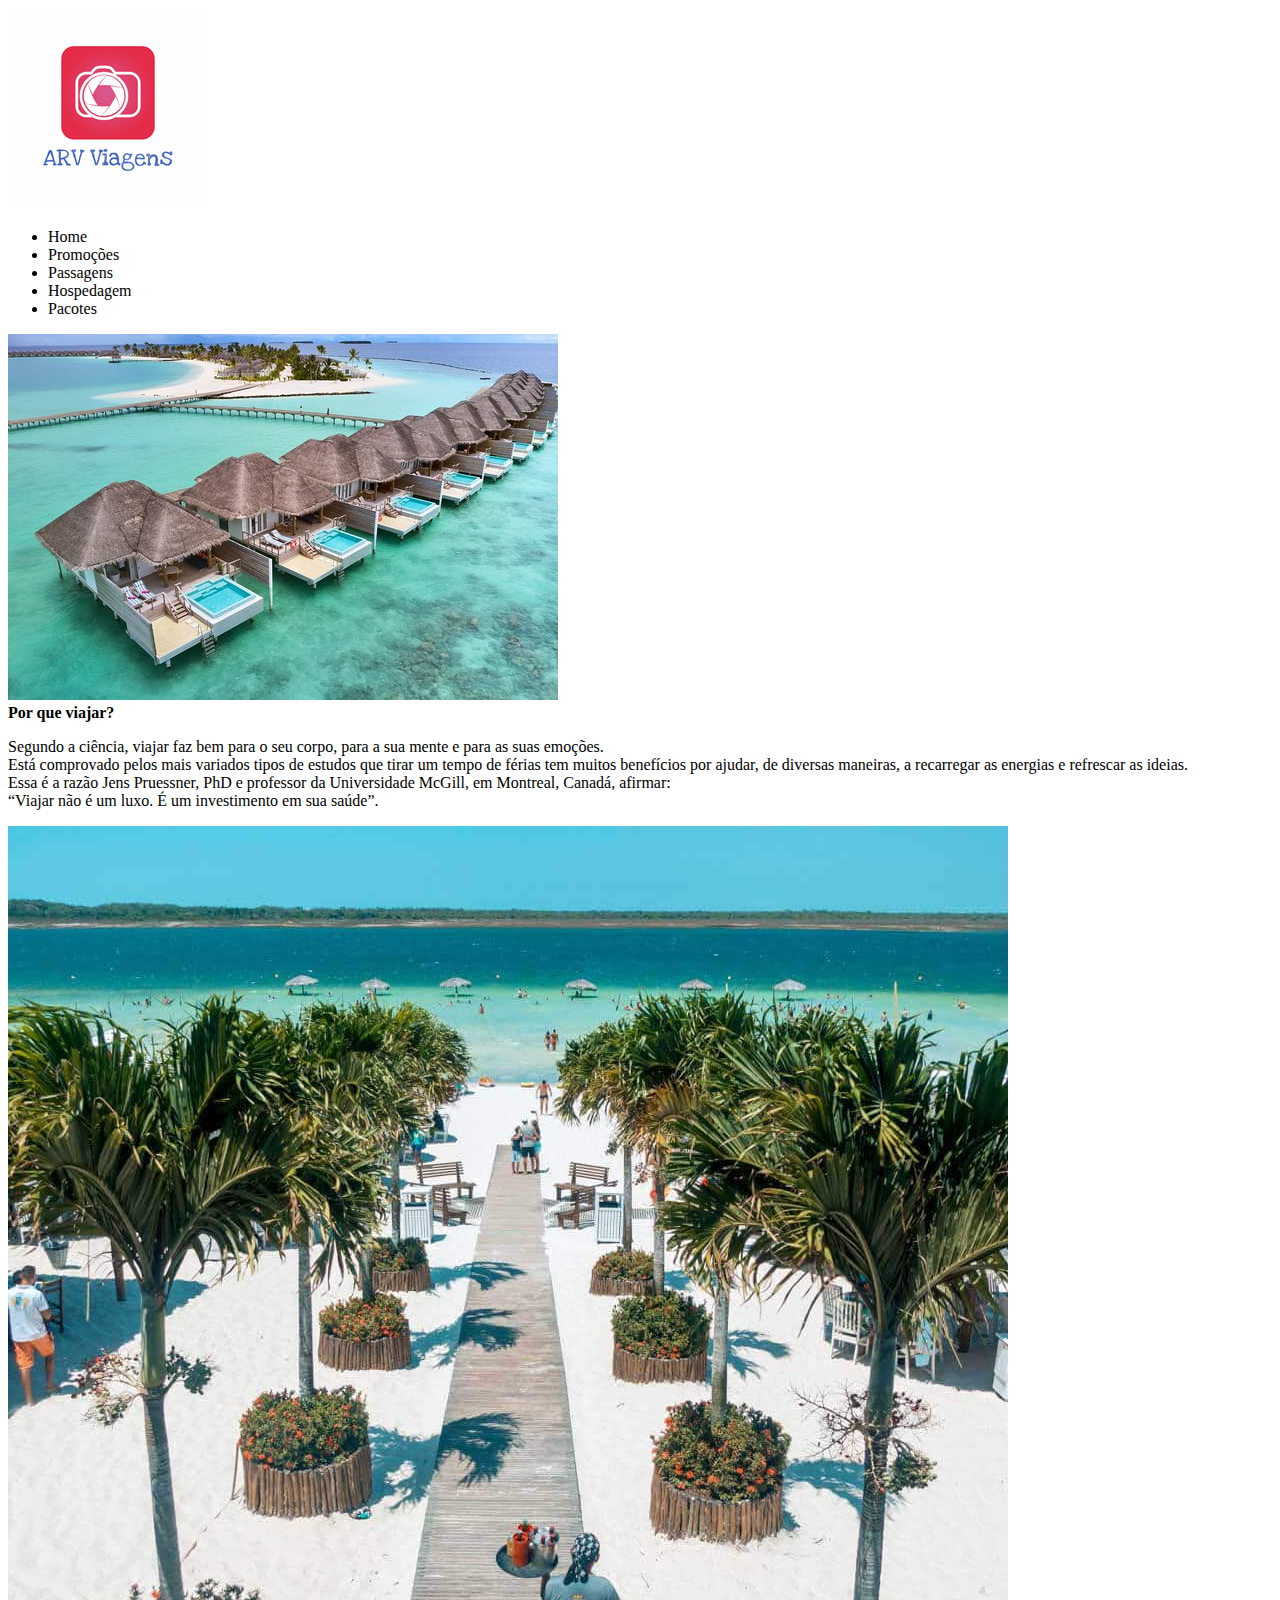
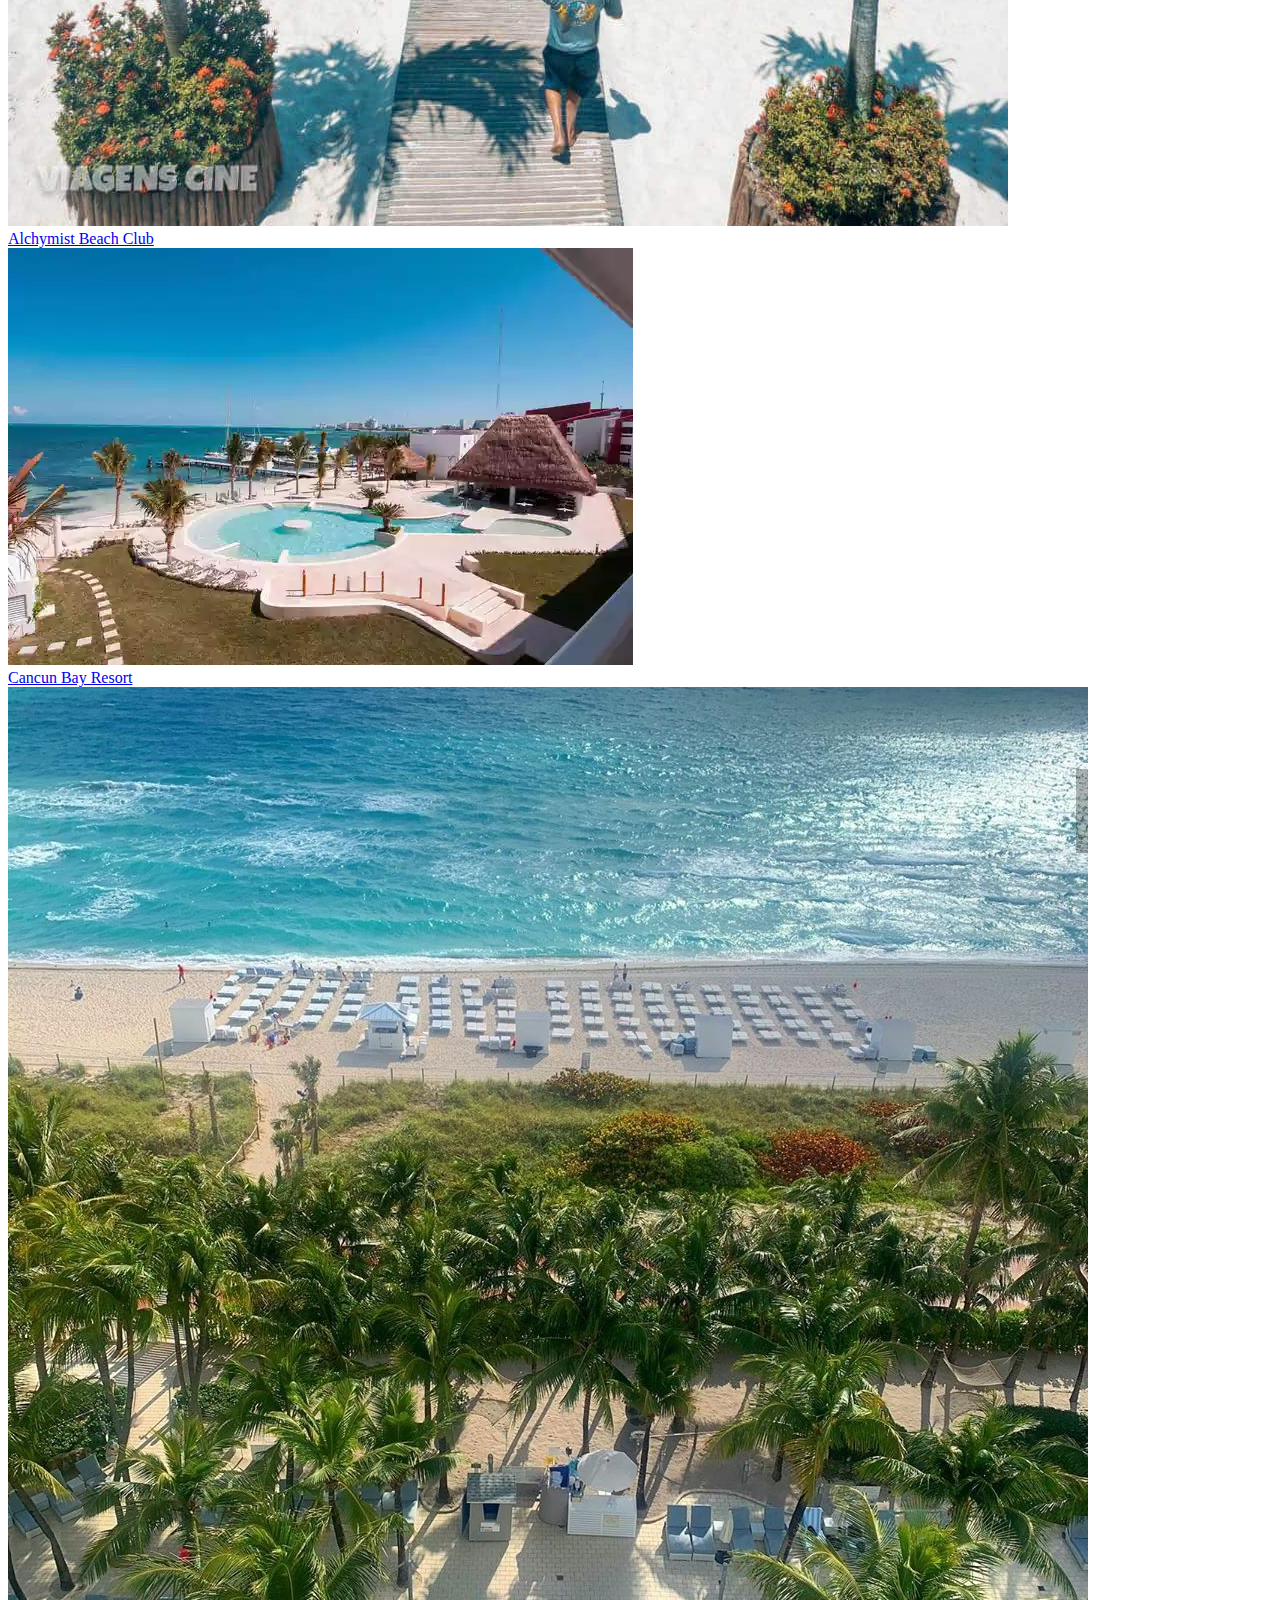
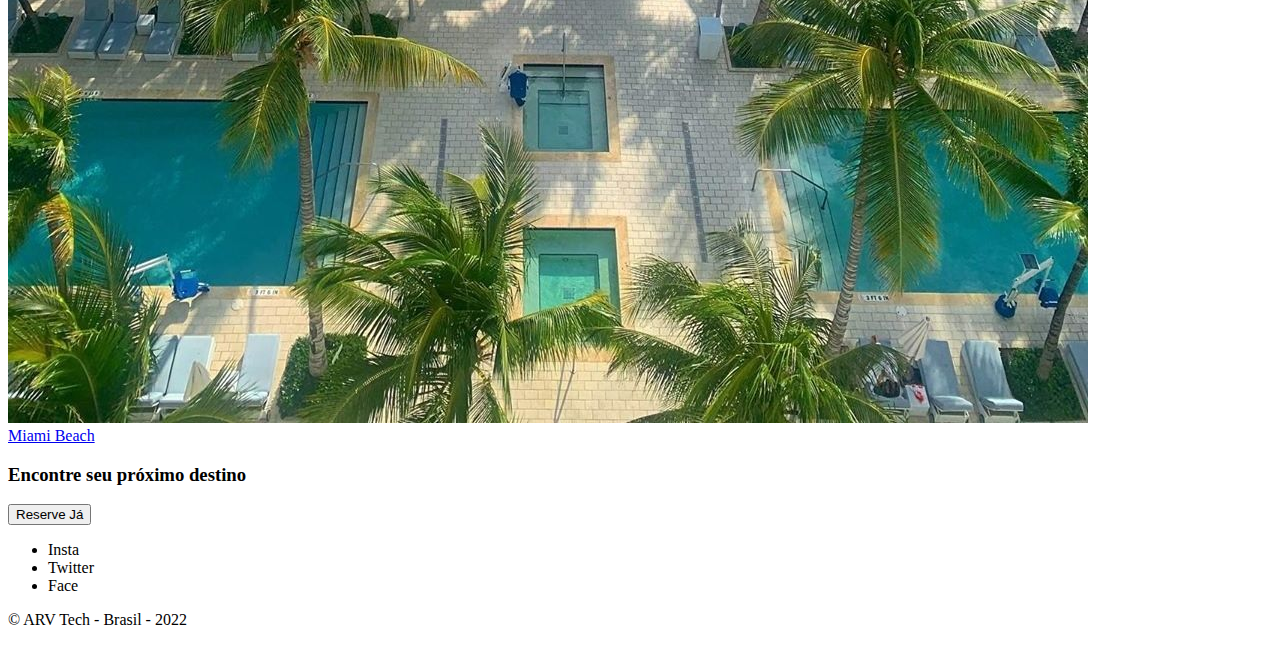
==== hospedagem.html @ 972844ea "iniciando Front End com HTML" ====
<!DOCTYPE html>
<html lang="en">
<head>
    <meta charset="UTF-8">
    <meta http-equiv="X-UA-Compatible" content="IE=edge">
    <meta name="viewport" content="width=device-width, initial-scale=1.0">
    <title>Hospedagem</title>
</head>
<body>

     <div>

     <header>
        <img src="img/logo.png" alt="ARV Viagens"/>
     </header>

        <nav>

            <ul>

                <li> Home </li>
                <li>Promoções</li>
                <li>Passagens</li>
                <li>Hospedagem</li>
                <li>Pacotes</li>


            </ul>
        </nav>

        <section>

            <img src="img/maldivas.jpg" alt="Hospedagens"/>
        

        </section>

        <section>
            <header> <b> Por que viajar? </b> </header>

            <article>
                <p>
                    
                    Segundo a ciência, viajar faz bem para o seu corpo, para a sua mente e para as suas emoções. 
                    <br> Está comprovado pelos mais variados tipos de estudos que tirar um tempo de férias tem muitos benefícios por ajudar, de diversas maneiras, a recarregar as energias e refrescar as ideias.
                    <br> Essa é a razão Jens Pruessner, PhD e professor da Universidade McGill, em Montreal, Canadá, afirmar: 
                    <br>“Viajar não é um luxo. É um investimento em sua saúde”. 
                </p>

            </article>
        </section>

     </div>
        <!-- divisao da linha-->
        <div>

            <!-- divisao da coluna 1 -->
            <div>
                    <img src="img/alchymist.jpg" alt="alchymist">
                    <div>
                        <a href="#">Alchymist Beach Club</a>
                    </div>
            </div>

            <!-- divisao da coluna 2 -->
            <div>
                <img src="img/cancun.jpg" alt="cancun">
                <div>
                    <a href="#">Cancun Bay Resort</a>
                </div>
            </div>

            <!-- divisao da coluna 3 -->
            <div>
                <img src="img/miami.jpg" alt="miami">
                <div>
                    <a href="#">Miami Beach</a>
                </div>
            </div>

            <section>
                    <h3> Encontre seu próximo destino </h3>
                    <button type="button">Reserve Já</button>
            </section>

            <footer>
                <ul>
                <li>Insta</li>
                <li>Twitter</li>
                <li>Face</li>
            </ul>
            <p>
        
                &copy; ARV Tech - Brasil - 2022
            </p>
            </footer>
        </div>
    
</body>
</html>
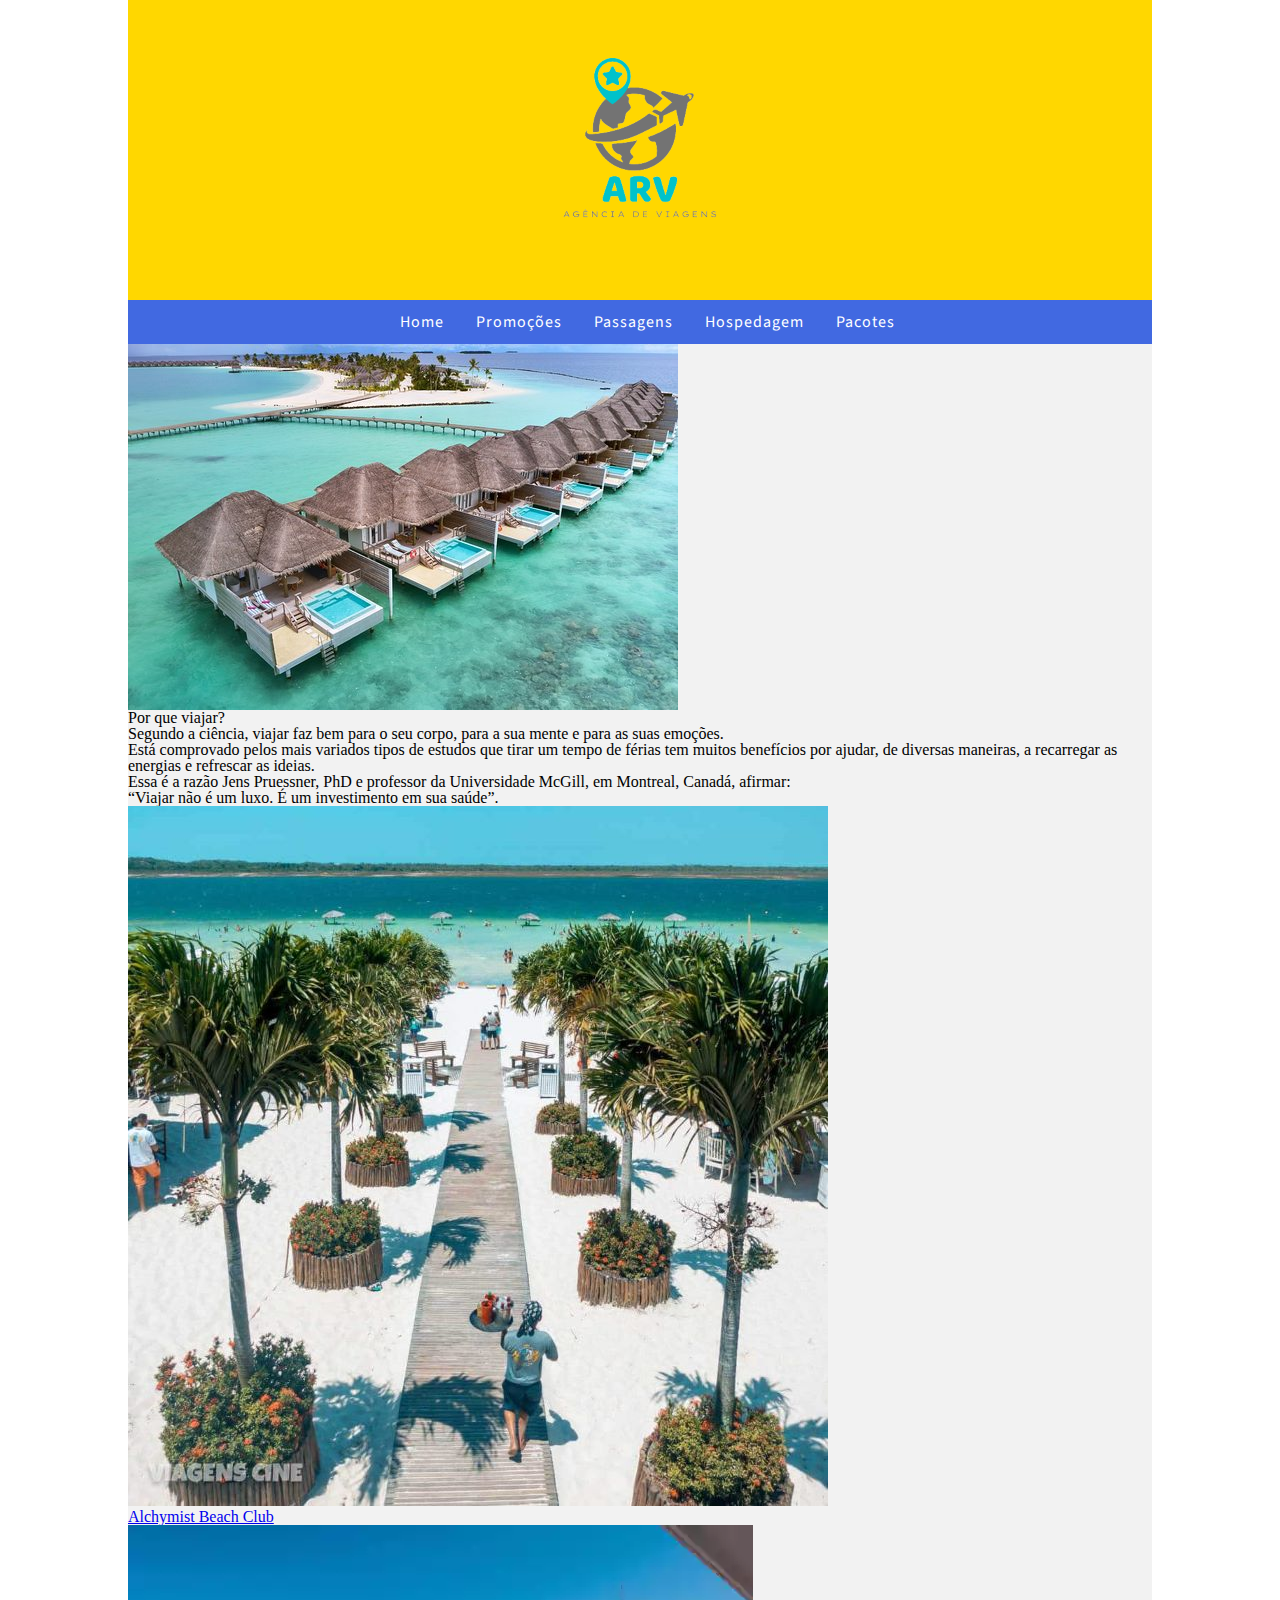
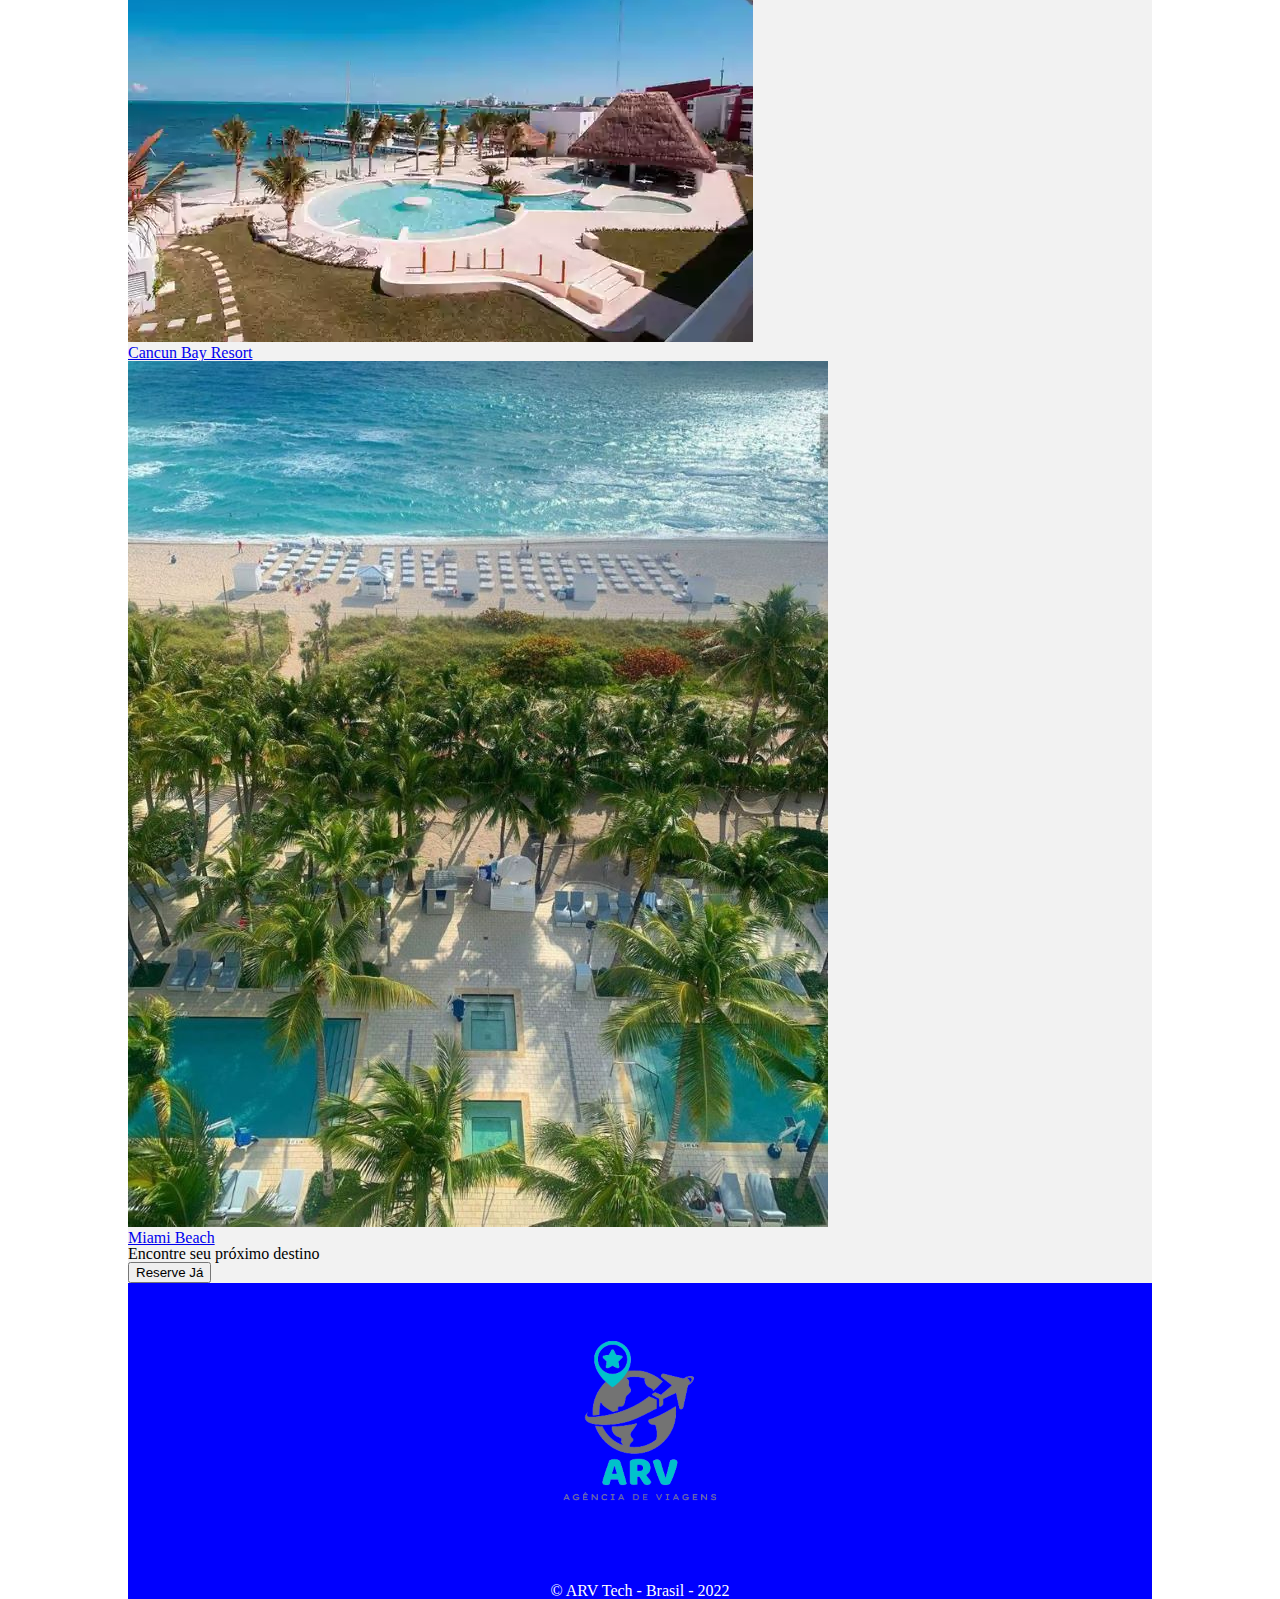
==== commit 2d5f371d: "estilizando com CSS" ====
--- a/hospedagem.html
+++ b/hospedagem.html
@@ -4,33 +4,33 @@
     <meta charset="UTF-8">
     <meta http-equiv="X-UA-Compatible" content="IE=edge">
     <meta name="viewport" content="width=device-width, initial-scale=1.0">
+    <link rel="stylesheet" href="css/normalize.css">
+    <link rel="stylesheet" href="css/style.css">
+    <link rel="stylesheet" href="http://fonts.googleapis.com/css?family=Source Sans Pro">
+    <link rel="stylesheet" href="http://fonts.googleapis.com/css?family=Poppins">
+    <link rel="stylesheet" href="http://fonts.googleapis.com/css?family=Roboto Condensed">
     <title>Hospedagem</title>
 </head>
 <body>
 
-     <div>
-
-     <header>
-        <img src="img/logo.png" alt="ARV Viagens"/>
+     <div class="container">
+     <header class="header">
+    <img class="logo" src="img/logo.png" alt="ARV Viagens"/>
      </header>
 
-        <nav>
-
+        <nav class="nav-bar">
             <ul>
-
-                <li> Home </li>
-                <li>Promoções</li>
-                <li>Passagens</li>
-                <li>Hospedagem</li>
-                <li>Pacotes</li>
-
-
+                <li><a href="#">Home </a></li>
+                <li><a href="#">Promoções </a></li>
+                <li><a href="passagens.html">Passagens</a></li>
+                <li><a href="hospedagem.html">Hospedagem</a></li>
+                <li><a href="#">Pacotes</a></li>
             </ul>
         </nav>
 
-        <section>
+        <section class="banner">
 
-            <img src="img/maldivas.jpg" alt="Hospedagens"/>
+            <img src="img/maldivas.jpg" alt="Dicas de Viagens"/>
         
 
         </section>
@@ -50,7 +50,7 @@
             </article>
         </section>
 
-     </div>
+     
         <!-- divisao da linha-->
         <div>
 
@@ -83,18 +83,20 @@
                     <button type="button">Reserve Já</button>
             </section>
 
-            <footer>
+            <footer class="footer">
+                <img class="logo" src="img/logo.png" alt="ARV Viagens"/>
                 <ul>
-                <li>Insta</li>
-                <li>Twitter</li>
-                <li>Face</li>
+                <li><i class="fab fa-instagram"></i></li>
+                <li><i class="fab fa-twitter"></i></li>
+                <li><i class="fab fa-facebook"></i> </li>
             </ul>
             <p>
         
                 &copy; ARV Tech - Brasil - 2022
             </p>
             </footer>
-        </div>
+        
+    </div>
     
 </body>
 </html>--- a/css/style.css
+++ b/css/style.css
@@ -0,0 +1,60 @@
+
+.container{
+   background-color: #f2f2f2; 
+   width: 80%; 
+   margin-left: 10%;
+
+}
+
+.logo{
+    display: block;
+    margin-left: auto;
+    margin-right: auto;
+    border-radius: 100%;
+}
+
+/*cabeçalho da pagina*/
+.header{
+    background-color: gold;
+}
+
+/*menu inicio da pagina*/
+.nav-bar li{
+   float: left;
+   text-align: center;
+   letter-spacing: 1px;
+
+}
+
+.nav-bar ul{
+    list-style-type: none;
+    overflow: hidden;
+    padding-left: 25%;
+    background-color: royalblue;
+    font-family: "Source Sans Pro", sans-serif;
+}
+
+.nav-bar li a {
+    color:white;
+    text-decoration: none;
+    padding: 14px 16px;
+    display: block;
+}
+
+.nav-bar li a:hover{
+    background-color: gold;
+    color: blue;
+}
+
+.banner img{
+    display: block;
+    
+
+
+}
+.footer {
+  background-color: blue;
+  color: white;
+  text-align: center;
+  padding: 10 px;
+}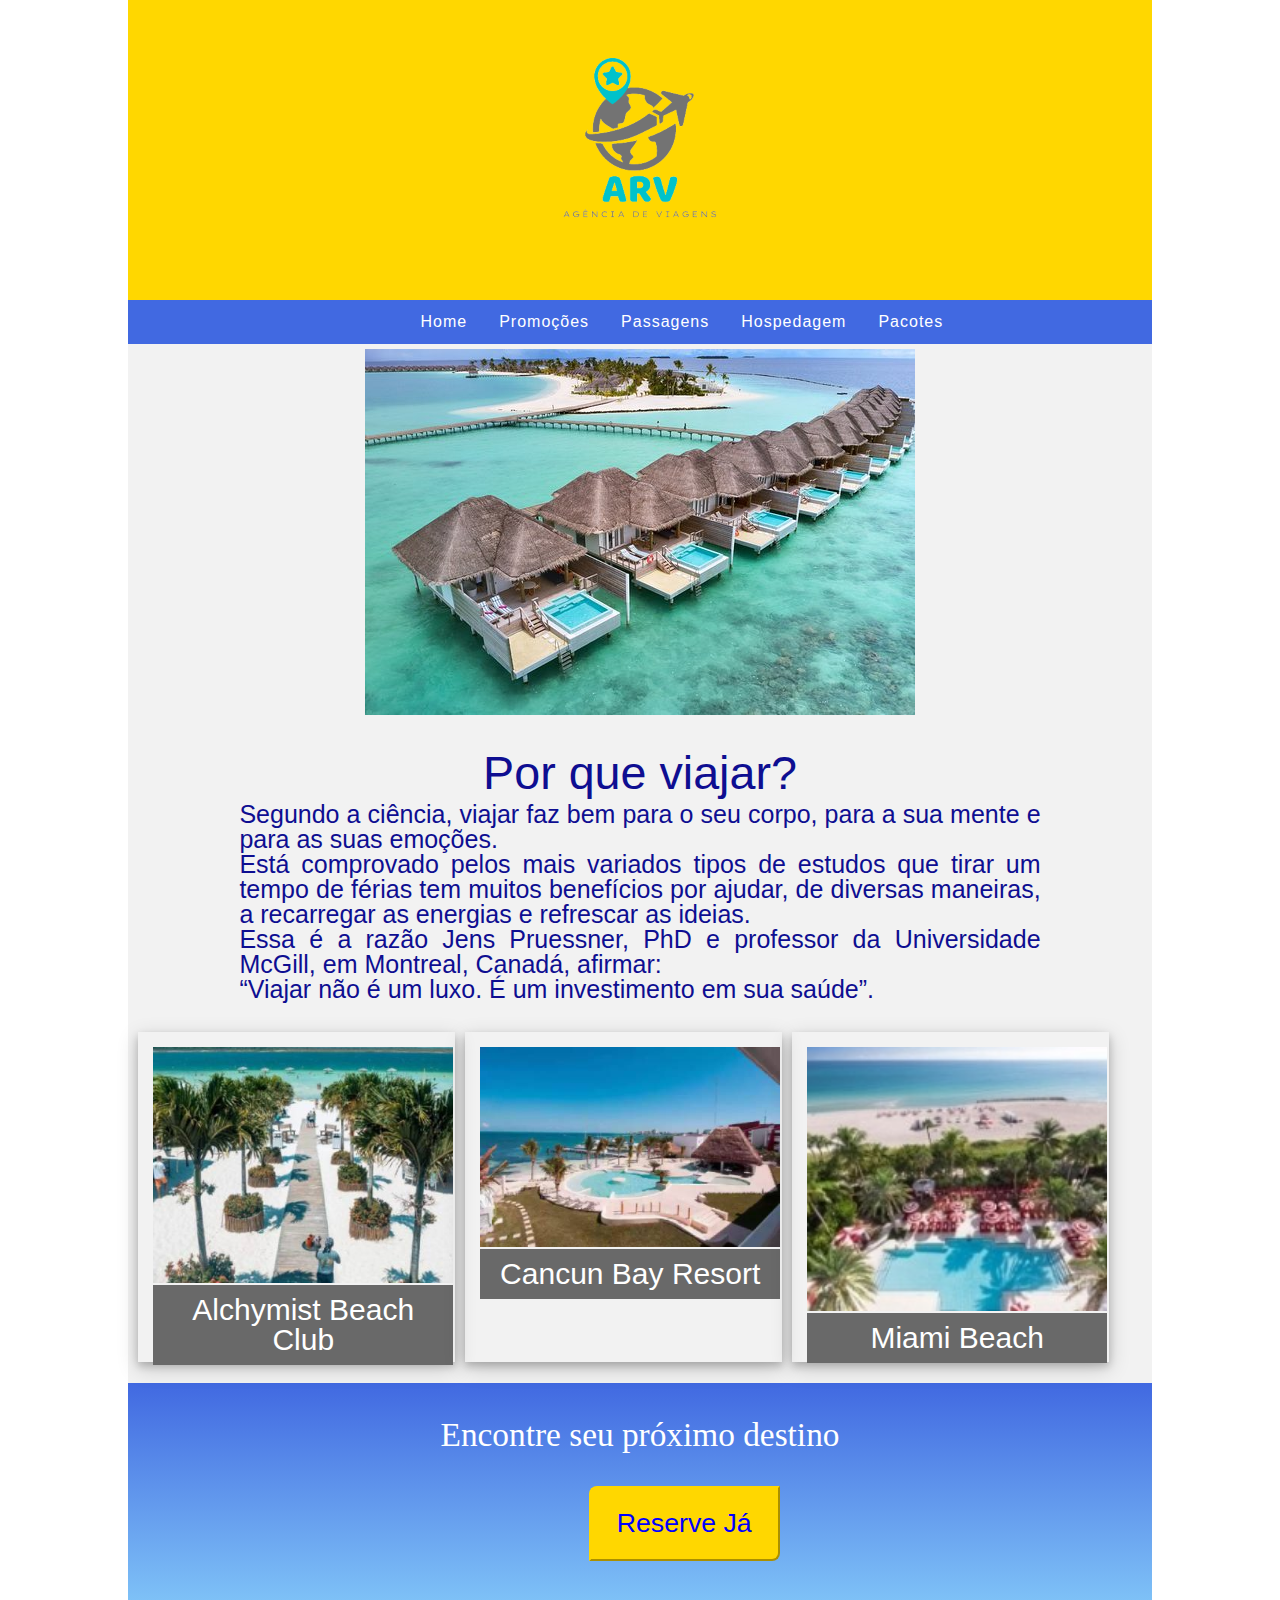
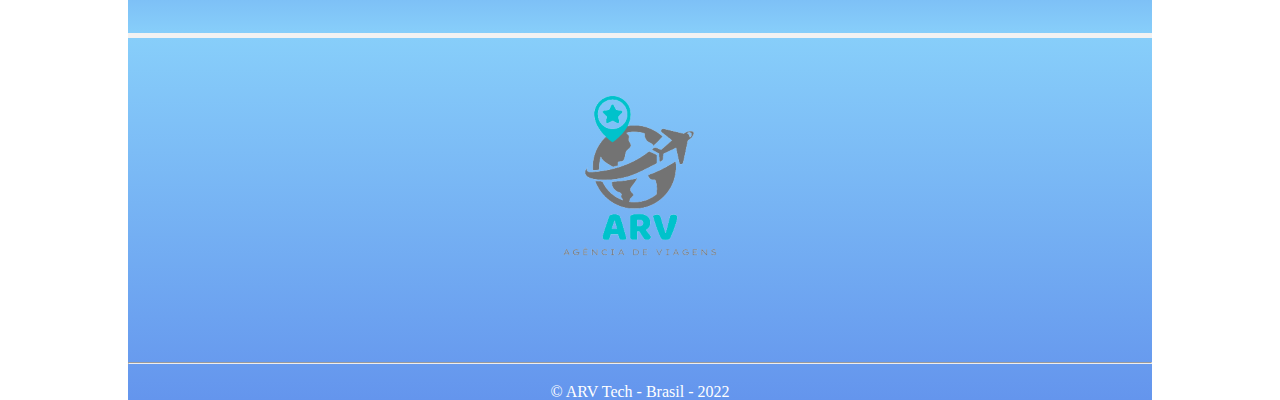
==== commit 12d66941: "continuando estilização em css" ====
--- a/hospedagem.html
+++ b/hospedagem.html
@@ -6,6 +6,7 @@
     <meta name="viewport" content="width=device-width, initial-scale=1.0">
     <link rel="stylesheet" href="css/normalize.css">
     <link rel="stylesheet" href="css/style.css">
+    <link rel="stylesheet" href="font/fontawesome-free-5.15.4-web/css/all.min.css">
     <link rel="stylesheet" href="http://fonts.googleapis.com/css?family=Source Sans Pro">
     <link rel="stylesheet" href="http://fonts.googleapis.com/css?family=Poppins">
     <link rel="stylesheet" href="http://fonts.googleapis.com/css?family=Roboto Condensed">
@@ -35,7 +36,8 @@
 
         </section>
 
-        <section>
+        <section class= "resorts">
+
             <header> <b> Por que viajar? </b> </header>
 
             <article>
@@ -49,36 +51,39 @@
 
             </article>
         </section>
-
+        
+    <div>
      
         <!-- divisao da linha-->
-        <div>
+        <div class="row">
 
             <!-- divisao da coluna 1 -->
-            <div>
-                    <img src="img/alchymist.jpg" alt="alchymist">
-                    <div>
+            <div class="column">
+                    <img class= "img-card"src="img/alchymist.jpg" alt="alchymist"/>
+                    <div class="banner-card">
                         <a href="#">Alchymist Beach Club</a>
                     </div>
             </div>
 
             <!-- divisao da coluna 2 -->
-            <div>
-                <img src="img/cancun.jpg" alt="cancun">
-                <div>
+            <div class="column">
+                <img class= "img-card" src="img/cancun.jpg" alt="cancun"/>
+                <div class="banner-card">
                     <a href="#">Cancun Bay Resort</a>
                 </div>
             </div>
 
             <!-- divisao da coluna 3 -->
-            <div>
-                <img src="img/miami.jpg" alt="miami">
-                <div>
+            <div class="column">
+                <img class= "img-card" src="img/miami.jpg" alt="miami"/>
+                <div class="banner-card">
                     <a href="#">Miami Beach</a>
                 </div>
             </div>
+        </div>
+    </div>
 
-            <section>
+            <section class="reserva">
                     <h3> Encontre seu próximo destino </h3>
                     <button type="button">Reserve Já</button>
             </section>
@@ -86,11 +91,12 @@
             <footer class="footer">
                 <img class="logo" src="img/logo.png" alt="ARV Viagens"/>
                 <ul>
-                <li><i class="fab fa-instagram"></i></li>
-                <li><i class="fab fa-twitter"></i></li>
-                <li><i class="fab fa-facebook"></i> </li>
+                    <li><a href="#"><i class="fab fa-instagram fa-2x"></i></a></li>
+                    <li><a href="#"><i class="fab fa-twitter fa-2x"></i></a></li>
+                    <li><a href="#"><i class="fab fa-facebook-f fa-2x"></i></a></li>
             </ul>
-            <p>
+            <hr>
+            <p class="creditos">
         
                 &copy; ARV Tech - Brasil - 2022
             </p>
--- a/css/style.css
+++ b/css/style.css
@@ -1,60 +1,198 @@
-
 .container{
-   background-color: #f2f2f2; 
-   width: 80%; 
-   margin-left: 10%;
-
+    background-color: #f2f2f2; 
+    width: 80%;
+    margin-left: 10%;
 }
 
 .logo{
     display: block;
     margin-left: auto;
     margin-right: auto;
-    border-radius: 100%;
 }
 
-/*cabeçalho da pagina*/
+
+/* cabeçalho da pagina */
+
 .header{
     background-color: gold;
 }
 
-/*menu inicio da pagina*/
+/* menu inicio da página*/ 
 .nav-bar li{
-   float: left;
-   text-align: center;
-   letter-spacing: 1px;
-
+    float: left;
+    text-align: center;
+    letter-spacing:1px;
+  
 }
 
 .nav-bar ul{
     list-style-type: none;
     overflow: hidden;
-    padding-left: 25%;
-    background-color: royalblue;
-    font-family: "Source Sans Pro", sans-serif;
+    padding-left:27%;
+    background-color: RoyalBlue;
+    font-family: "Anton", sans-serif;
 }
 
-.nav-bar li a {
+.nav-bar li a{
     color:white;
     text-decoration: none;
     padding: 14px 16px;
     display: block;
+       
 }
 
 .nav-bar li a:hover{
     background-color: gold;
-    color: blue;
+    color:blue;
 }
 
+/* banner*/
 .banner img{
     display: block;
-    
+    margin-left: auto;
+    margin-right: auto;
+    padding-top: 5px;
+}
+
+.resorts{
+    margin-top: 30px;
+    padding: 5px;
+    font-family: "Varela_Round", sans-serif;
+}
+
+.resorts header{
+    text-align: center;
+    color: rgb(14, 14, 145);
+    font-size: 35pt;
+}
+
+.resorts article{
+    width: 80%;
+    display: block;
+    margin-left: auto;
+    margin-right: auto;
+}
+
+.resorts p{
+    padding: 5px;
+    text-align: justify;
+    color: rgb(14, 14, 145);
+    font-size: 25px;
+}
+
+/* cards */
+
+.column {
+    float: left;
+    width: 28%;
+    padding: 15px;
+    height: 300px;
+    margin: 2% 0 2% 1%;
+    box-shadow: 0 4px 8px 0 rgba(0, 0, 0, 0.2), 0 6px 20px 0 rgba(0, 0, 0, 0.19);
+   
+  }
+
+.img-card{
+    display: block;
+    margin-left: auto;
+    margin-right: auto;
+    width: 300px;
+}
+  
+.banner-card{
+    width: 300px;
+    margin-left: auto;
+    margin-right: auto;
+    margin-top: 2px;
+    text-align: center;
+    background-color: DimGray;
+    font-family: "Anton", sans-serif;
+}
+
+.banner-card a{
+    display: block;
+    padding: 10px;
+    text-decoration: none;
+    color: white;
+    font-size: 30px;
+}
+
+.row:after {
+    content: "";
+    display: table;
+    clear: both;
+  }
+  
 
 
+
+
+/* reserva */
+.reserva{
+    background-image: linear-gradient(RoyalBlue, LightSkyBlue);
+    height: 250px;
 }
-.footer {
-  background-color: blue;
-  color: white;
-  text-align: center;
-  padding: 10 px;
+
+.reserva h3{
+    text-align: center;
+    font-size: 25pt;
+    color: white;
+    padding: 35px 0;
+}
+
+.reserva button{
+    background-color: gold;
+    padding: 20px 26px;
+    color: blue;
+    font-size: 20pt;
+    border-color: gold;
+    border-radius: 8px 0;
+    margin-bottom: 20px;
+    margin-left: 45%;
+}
+
+.reserva button a{
+   text-decoration: none;
+   color: blue;
+}
+
+.reserva button a:hover{
+    background-color: blue;
+    color:white;
+ }
+ 
+ /* rodape da página*/
+
+.footer{
+    background-image: linear-gradient(LightSkyBlue, CornflowerBlue);
+    margin-top: 5px;  
+    color: white;
+    text-align: center;
+   }
+
+.footer li{
+    margin-left: auto;
+    margin-right: auto;
+    display: inline-block;
+}
+
+.footer ul{
+  
+    list-style-type: none;
+    overflow: hidden;
+
+}
+
+.footer li a{
+    color:white;
+    text-decoration: none;
+    padding: 24px 20px;
+  }
+
+.footer li a:hover{
+    color:blue;
+}
+
+.creditos{
+    margin-top: 2%;
 }